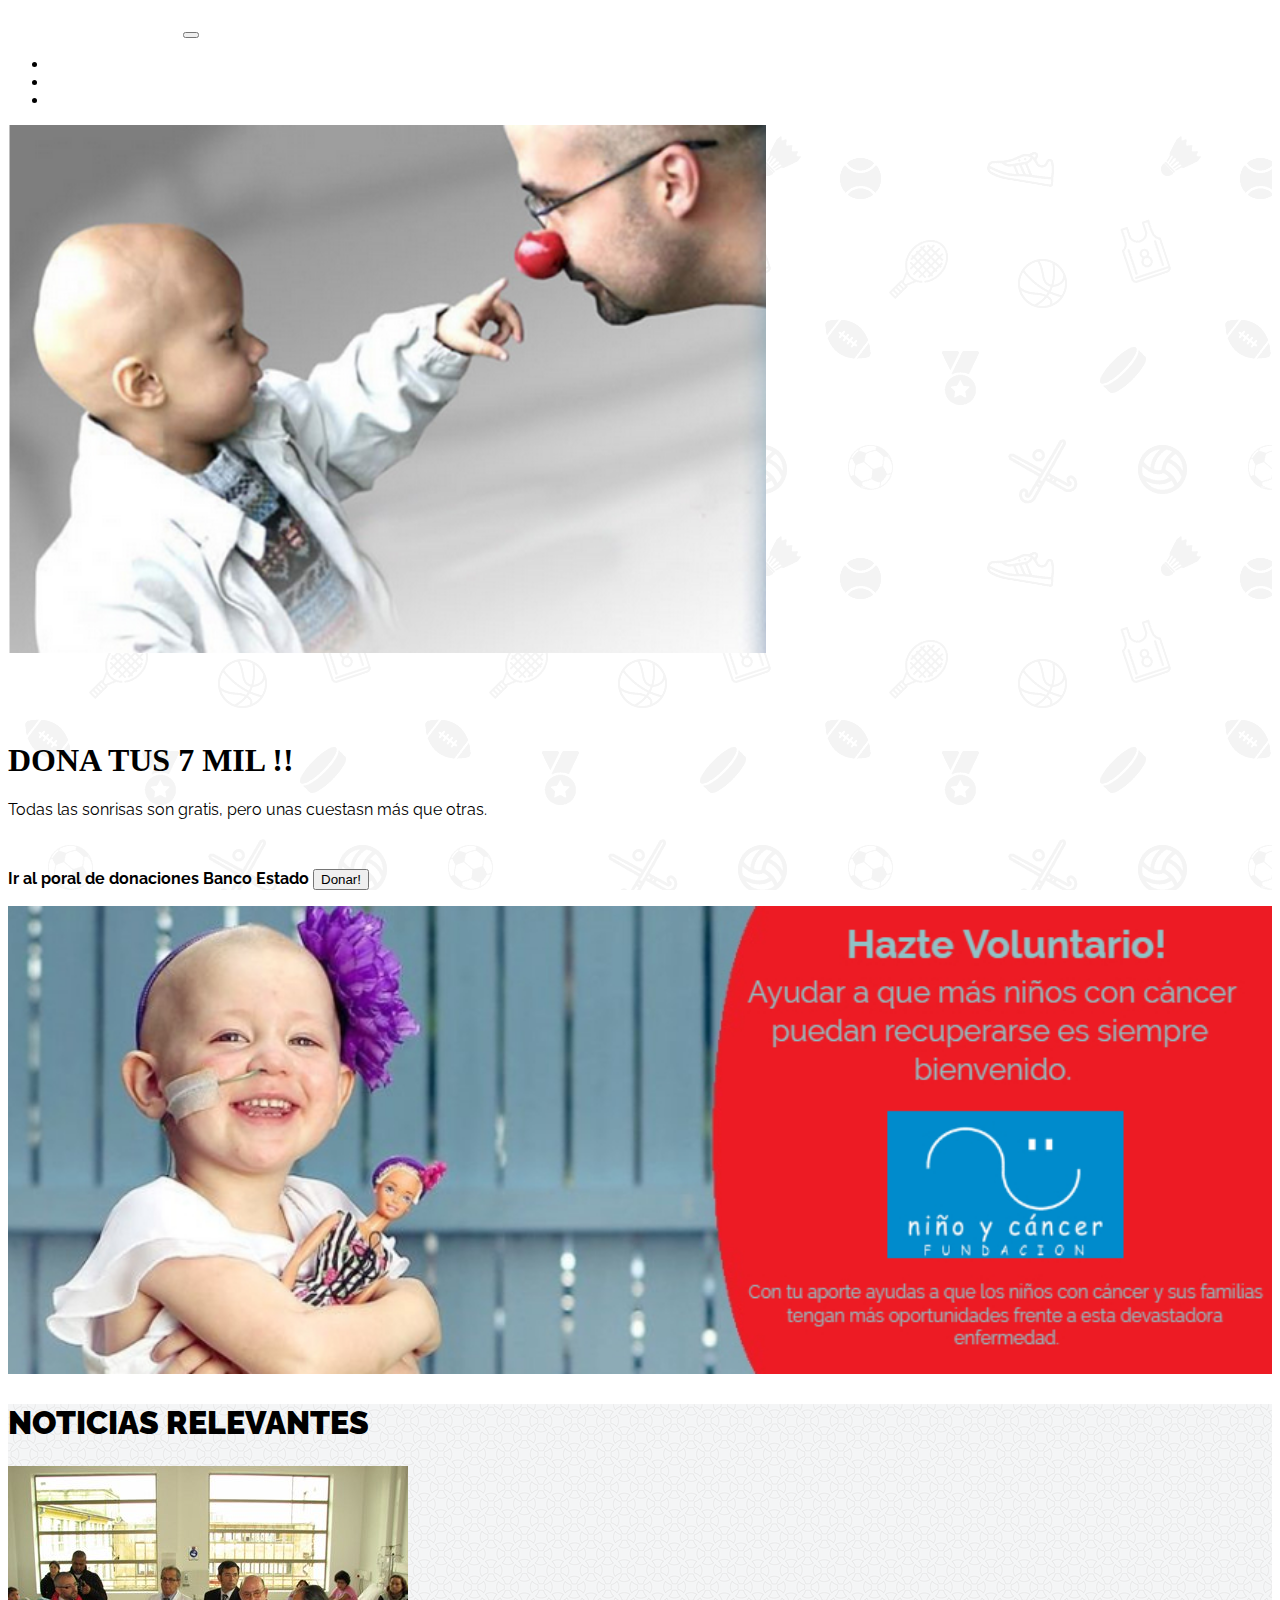
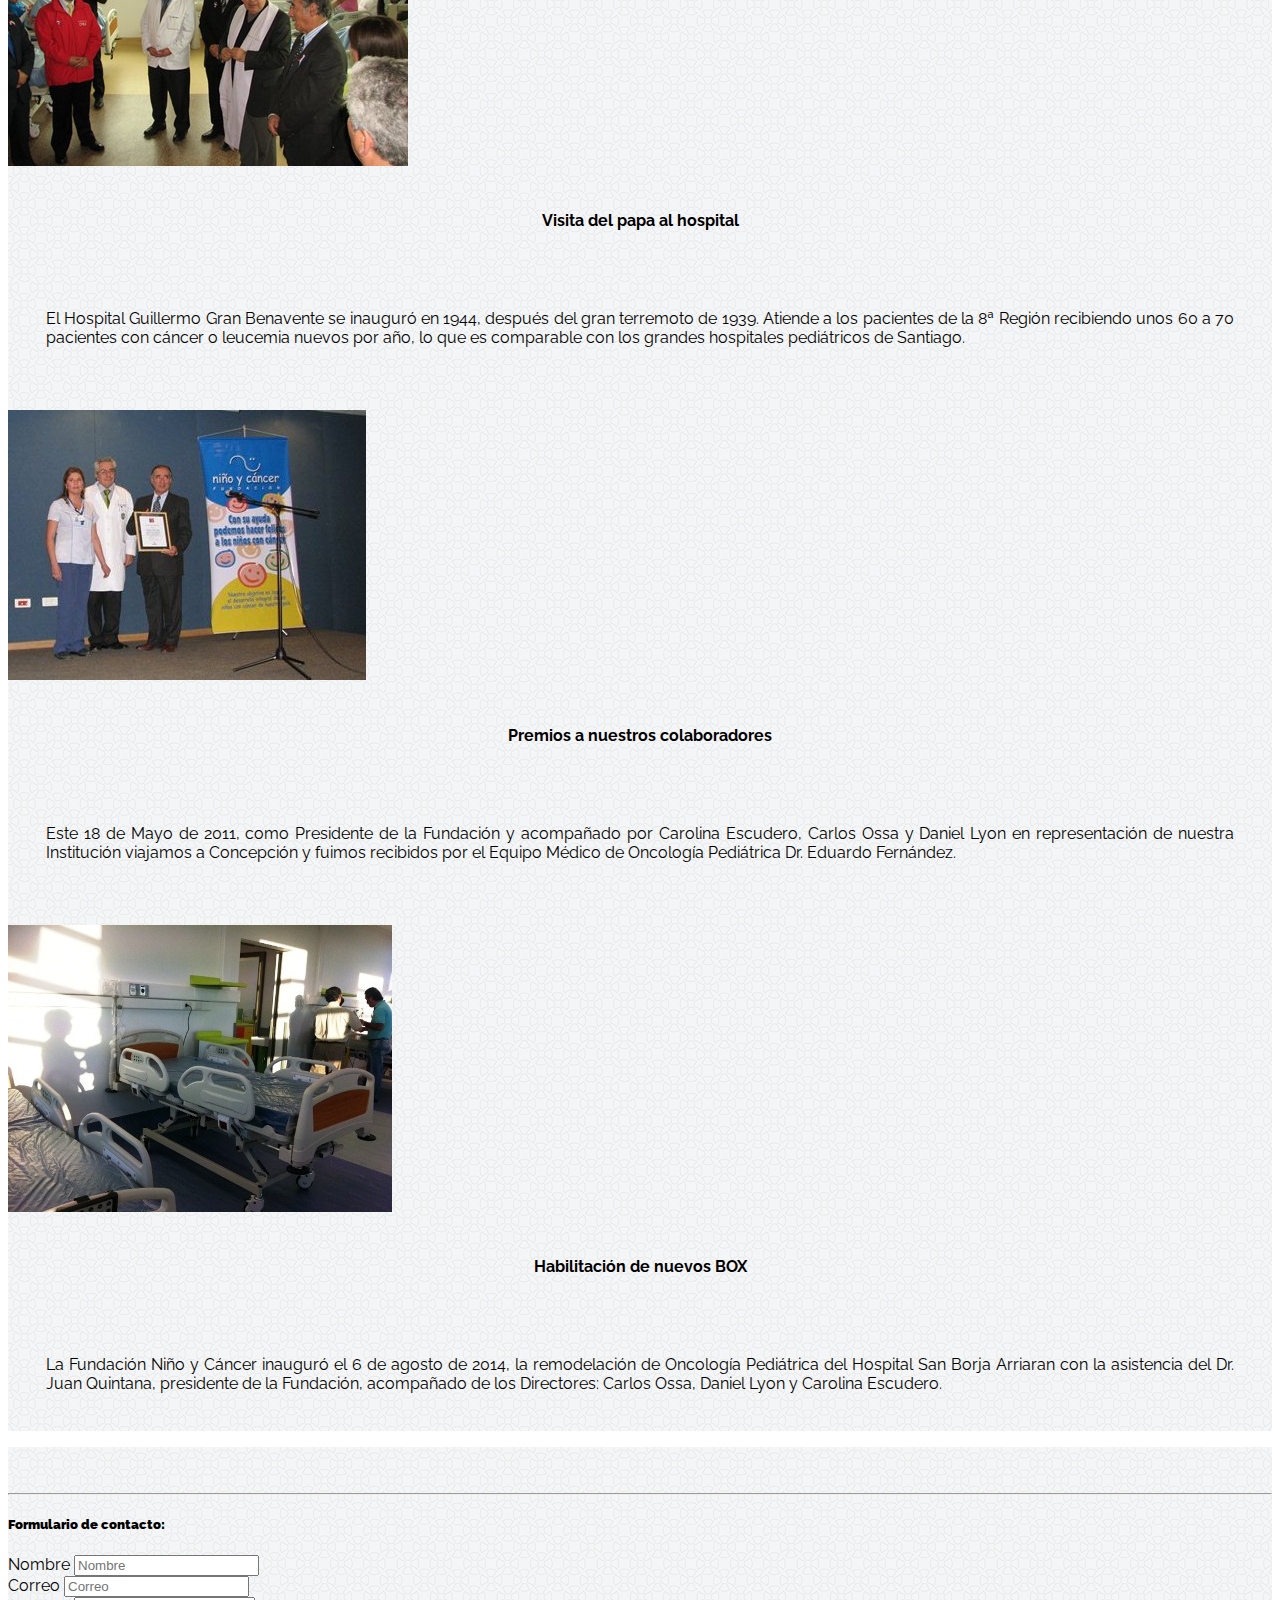
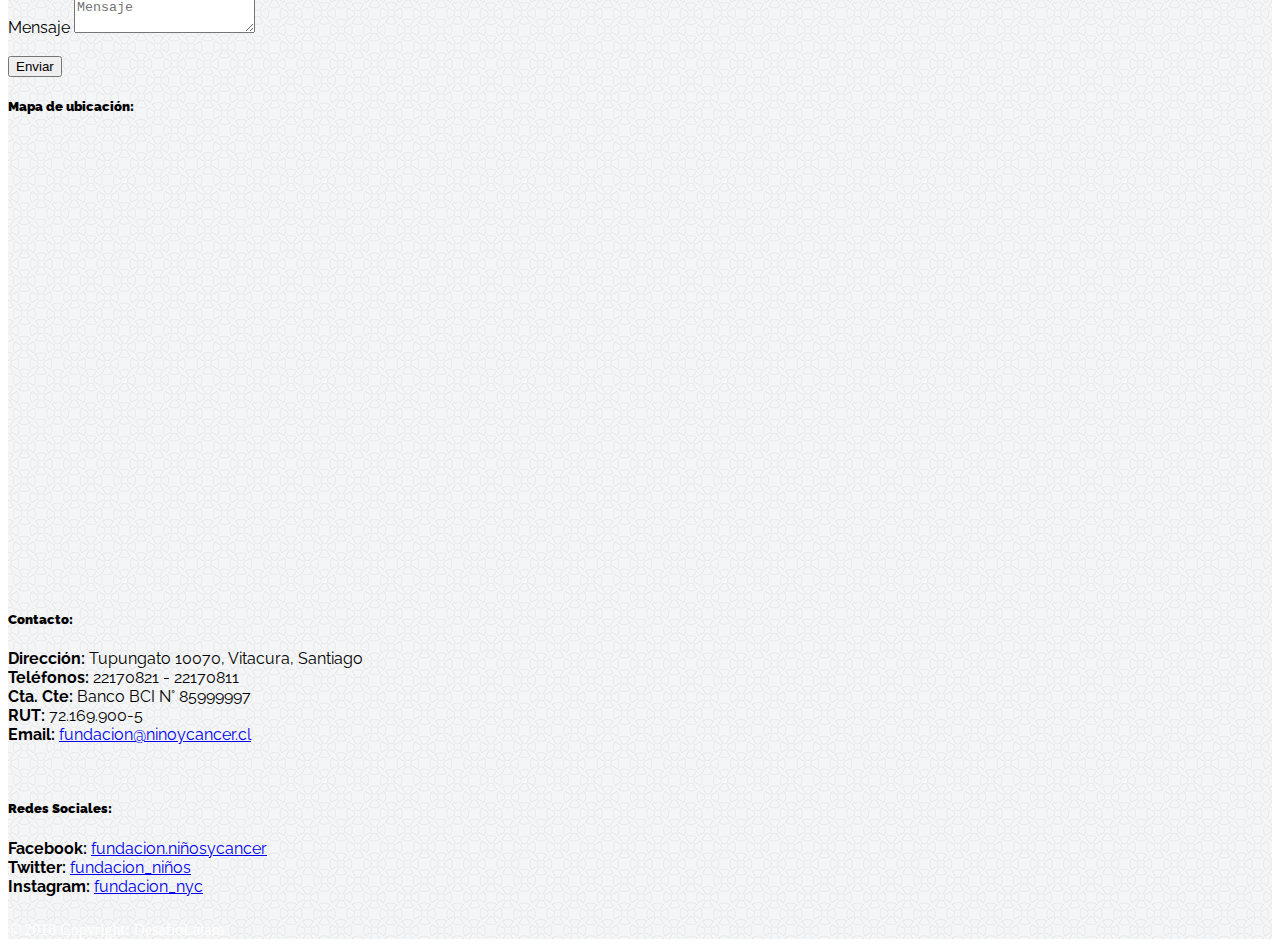
==== index.html @ 7c9a4288 "fisrt commit" ====
<!DOCTYPE html>
<html lang="en">
<head>
  <!-- Responsive meta tag (fuente: https://getbootstrap.com/docs/4.1/getting-started/introduction/) -->
  <meta name="viewport" content="width=device-width, initial-scale=1, shrink-to-fit=no">
  <!-- Tipografia (fuente: https://fonts.google.com/?selection.family=Raleway) -->
  <link href="https://fonts.googleapis.com/css?family=Raleway" rel="stylesheet">
  <title>Fundación Niños y Cáncer</title>
  <meta charset="utf-8">
  <!-- Mi propio style CSS -->
  <link rel="stylesheet" type="text/css" href="style.css">
  <!-- Bootstrap CSS (CDN) -->
  <link rel="stylesheet" href="https://stackpath.bootstrapcdn.com/bootstrap/4.1.3/css/bootstrap.min.css" integrity="sha384-MCw98/SFnGE8fJT3GXwEOngsV7Zt27NXFoaoApmYm81iuXoPkFOJwJ8ERdknLPMO" crossorigin="anonymous">
  <!-- Bootstrap JS (CDN) -->
  <script src="https://code.jquery.com/jquery-3.3.1.slim.min.js" integrity="sha384-q8i/X+965DzO0rT7abK41JStQIAqVgRVzpbzo5smXKp4YfRvH+8abtTE1Pi6jizo" crossorigin="anonymous"></script>
  <script src="https://cdnjs.cloudflare.com/ajax/libs/popper.js/1.14.3/umd/popper.min.js" integrity="sha384-ZMP7rVo3mIykV+2+9J3UJ46jBk0WLaUAdn689aCwoqbBJiSnjAK/l8WvCWPIPm49" crossorigin="anonymous"></script>
  <script src="https://stackpath.bootstrapcdn.com/bootstrap/4.1.3/js/bootstrap.min.js" integrity="sha384-ChfqqxuZUCnJSK3+MXmPNIyE6ZbWh2IMqE241rYiqJxyMiZ6OW/JmZQ5stwEULTy" crossorigin="anonymous"></script>
</head>
<body>
  <!-- inicio de navbar (fuente: https://getbootstrap.com/docs/4.1/components/navbar/) -->
 <nav class="navbar navbar-expand-lg bg-dark fixed-top">
  <a class="navbar-brand" href="index.html">Fundación Niños y Cáncer</a>
    <button class="navbar-toggler" type="button" data-toggle="collapse" data-target="#navbarSupportedContent" aria-controls="navbarSupportedContent" aria-expanded="false" aria-label="Toggle navigation">
      <span class="navbar-toggler-icon"></span>
    </button>
  <div class="collapse navbar-collapse" id="navbarSupportedContent">
    <ul class="navbar-nav ml-auto">
      <li class="nav-item">
        <a class="nav-link" href="index.html">Inicio</a>
      </li>
      <li class="nav-item">
        <a class="nav-link" href="nosotros.html">Nosotros</a>
      </li>
      <li class="nav-item">
        <a class="nav-link" href="noticias.html">Noticias</a>
    </ul>
  </div>
</nav> <!-- fin de navbar -->
  <!-- inicio de jumbotron (fuente: ) -->
  <div class="jumbotron jumbotron-fluid fondo-a">
  <div class="container">
    <div class="row">
    <div class="col-md-5 text-center">
      <img src="images/donacion.png" class="banner-width jombotron-img rounded">
    </div>
    <div class="col-md-7 text-center">
      <h1><strong>DONA TUS 7 MIL !!</strong></h1>
      <p class="lead fond">Todas las sonrisas son gratis, pero unas cuestasn más que otras.</p> <br>
      <p class="fond">
        <strong>Ir al poral de donaciones Banco Estado</strong>  
        <a href="https://www.bancoestado.cl/imagenes/_campanas/portal-donaciones/index.asp" target="_blank"><button class="btn btn-primary">Donar!</button></a>
      </p>
    </div>
    </div>
  </div> 
  </div> <!-- fin de jumbotron -->
  <!-- inicio del banner (fuente: https://getbootstrap.com/docs/4.1/content/images/) -->
<div class="row"> <!-- fila del banner -->
  <div class="col-sm-12 col-md-12 col-lg-12 col-xl-12">
    <img src="images/banner_principal.jpg" class="img-fluid banner-width" alt="Responsive image">
    </div>
</div> <!-- fin del banner -->
 <!-- Seccion thumbnail (fuente: http://empieza.desafiolatam.com/cohorts/152/sections/4775/activities/3430/items/16469)-->
<div class="fondo-b">
  <div class="container">
  <div class="row">
    <div class="col-sm-12 text-center seccion-margen fond">
      <h1><strong>NOTICIAS RELEVANTES</strong></h1>
    </div>
  </div>
  <div class="row fond">
        <!-- Primera columna -->
    <div class="col-xl-4 col-lg-4 col-md-4 col-sm-12 seccion-margen">
      <div class="thumbnail img-thumbnail text-center">
      <img src="images/renovacion_t.jpg" class="img-fluid img-thumbnail">
      <p class="seccion-titular">
        <strong>Visita del papa al hospital</strong>
      </p>
        <p class="seccion-thumbnail">
          El Hospital Guillermo Gran Benavente se inauguró en 1944, después del gran terremoto de 1939. Atiende a los pacientes de la 8ª Región recibiendo   unos 60 a 70 pacientes con cáncer o leucemia nuevos por año, lo que es comparable con los grandes hospitales pediátricos de Santiago. 
        </p>
      </div>
    </div>
        <!-- Segunda columna -->
    <div class="col-xl-4 col-lg-4 col-md-4 col-sm-12 seccion-margen">
      <div class="thumbnail img-thumbnail text-center">
      <img src="images/inaguracio_t.jpg" class="img-fluid img-thumbnail">
      <p class="seccion-titular">
        <strong>Premios a nuestros colaboradores</strong>
      </p>
        <p class="seccion-thumbnail">
          Este 18 de Mayo de 2011, como Presidente de la Fundación y acompañado por Carolina Escudero, Carlos Ossa y Daniel Lyon en representación de nuestra Institución viajamos a Concepción y fuimos recibidos por el  Equipo Médico de Oncología Pediátrica Dr. Eduardo Fernández.
      </div>
    </div>
          <!-- Tercera columna -->
    <div class="col-xl-4 col-lg-4 col-md-4 col-sm-12 seccion-margen">
      <div class="thumbnail img-thumbnail text-center">
      <img src="images/camillas_t.jpg" class="img-fluid img-thumbnail">
      <p class="seccion-titular">
        <strong>Habilitación de nuevos BOX</strong>
      </p>
        <p class="seccion-thumbnail">
          La Fundación Niño y Cáncer inauguró el 6 de agosto de 2014, la remodelación de  Oncología Pediátrica del Hospital San Borja Arriaran con la asistencia del Dr. Juan Quintana, presidente de la Fundación, acompañado de los Directores: Carlos Ossa, Daniel Lyon y Carolina Escudero.
        </p>
      </div>
    </div>
  </div>
  </div>
</div> <!-- fin de seccion thumbnail -->
<!-- inicio del footer (fuente: https://mdbootstrap.com/components/bootstrap-footer/) -->
<footer class="seccion-padding fondo-b">
    <div class="container-fluid text-center text-md-left">
      <div class="row fond">
        <!-- Grid column -->
        <hr class="clearfix w-100 d-md-none pb-3">
        <!-- primera columna "formulario de contacto" (fuente: http://getbootstrap.com/docs/3.3/css/#forms) -->
        <div class="col-md-5 mt-md-0 mt-3">
          <h5><strong>Formulario de contacto:</strong></h5>
            <form>
              <div class="form-group">
                <label>Nombre</label>
                <input type="name" class="form-control" id="exampleInputEmail1" placeholder="Nombre">
              </div>
              <div class="form-group">
                 <label for="exampleInputEmail1">Correo</label>
                 <input type="email" class="form-control" id="exampleInputEmail1" placeholder="Correo">
              </div>
              <div class="from">
                <label>Mensaje</label>
                <textarea class="form-control" rows="2" placeholder="Mensaje"></textarea>
              </div> <br>
              <div class="text-center">
              <button type="submit" class="btn btn-default">Enviar</button>
              </div>
            </form>
        </div> <!-- fin de la primera columna -->
        <!-- Segunda columna de Mapa de ubicacion (fuente: http://empieza.desafiolatam.com/cohorts/152/sections/4775/activities/3430/items/16477) -->
          <div class="col-md-4 mb-md-0 mb-3">
            <h5><strong>Mapa de ubicación:</strong></h5>
              <div class="embed-responsive embed-responsive-1by1">
                <iframe src="https://www.google.com/maps/embed?pb=!1m18!1m12!1m3!1d3331.5093060832514!2d-70.5393450492801!3d-33.38387450139025!2m3!1f0!2f0!3f0!3m2!1i1024!2i768!4f13.1!3m3!1m2!1s0x9662c952b6e45c13%3A0xe20a79d839401910!2sTupungato+10070%2C+Vitacura%2C+Regi%C3%B3n+Metropolitana!5e0!3m2!1ses-419!2scl!4v1537024562553" width="600" height="450" frameborder="0" style="border:0" allowfullscreen class="embed-responsive-item"></iframe>
              </div>
          </div> <!-- fin de la segunda columna -->
          <!-- tercera columna de contactos -->
          <div class="col-md-3 mb-md-0 mb-3">
            <h5><strong>Contacto:</strong></h5>
              <p>
                <strong> Dirección: </strong> Tupungato 10070, Vitacura, Santiago <br> 
                <strong> Teléfonos: </strong> 22170821 - 22170811 <br> 
                <strong> Cta. Cte: </strong> Banco BCI N° 85999997 <br> 
                <strong> RUT: </strong> 72.169.900-5 <br>
                <strong> Email: </strong> <a href="#"> fundacion@ninoycancer.cl </a>
              </p><br>
            <h5><strong>Redes Sociales:</strong></h5>
              <p>
                <strong> Facebook: </strong> <a href="#"> fundacion.niñosycancer </a> <br>
                <strong> Twitter: </strong> <a href="#"> fundacion_niños </a> <br>
                <strong> Instagram: </strong> <a href="#"> fundacion_nyc </a> <br>
              </p>
          </div> <!-- fin de la tercera columna de contactos -->
      </div> <!-- fin del row -->
    </div> <!-- fin del container-fluid -->
    <!-- inicio copyright -->
    <div class="text-center color-font seccion-margen bg-dark">
      © 2018 Copyright: DesafioLatam
    </div> <!-- fin del Copyright -->
  </footer> <!-- fin del footer -->
</body>
</html>
---- style.css ----
body{
	padding-top: 1%;
}
.fondo-a{
	background: url(images/Sports.png);
}
.fondo-b{
	background: url(images/circles-light.png);
}
.fondo-c{
	background: url(images/bright_squares.png);
}
.banner-width{
	max-width: 100%;
	width: 100%;
}
.seccion-margen{
	margin-top: 2%;
}
.seccion-padding{
	padding-top: 3%;
}
.seccion-thumbnail{
	padding: 3%;
	text-align: justify;
}
.seccion-titular{
	padding: 2%;
	text-align: center;
	margin-bottom: 0%;
}
.jombotron-img{
    width: 60%;
    height: auto;
    margin-bottom: 5%;
}
div.jumbotron.jumbotron-fluid{
	margin-bottom: 0%;
    padding-bottom: 0%;
}
.fond{
	font-family: 'Raleway', sans-serif;
}
.color-font{
	color: white;
}
a.navbar-brand{
	color: white;
}
a.nav-link{
	color: white;
}
.type-list{
	list-style-type: square;
}
.padding-nosotros{
	padding-bottom: 5%;
    padding-top: 7%;
}
}
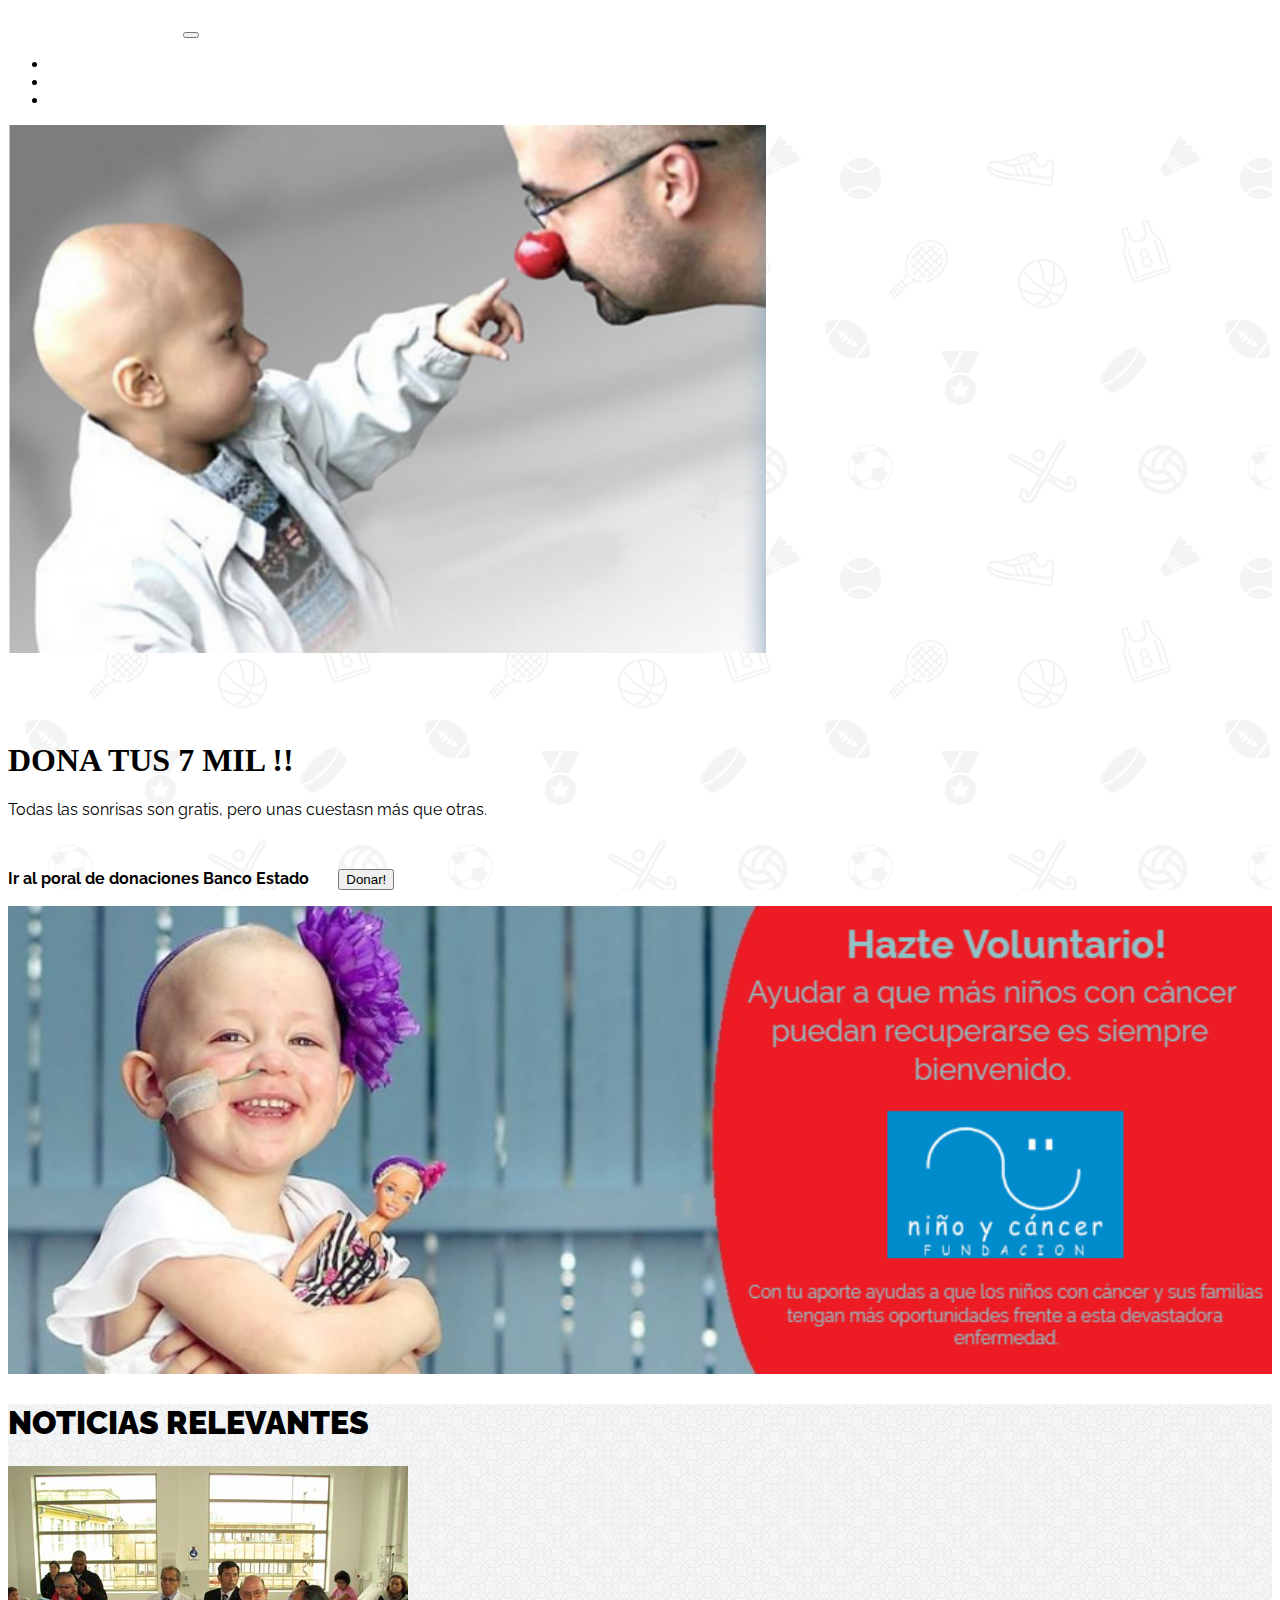
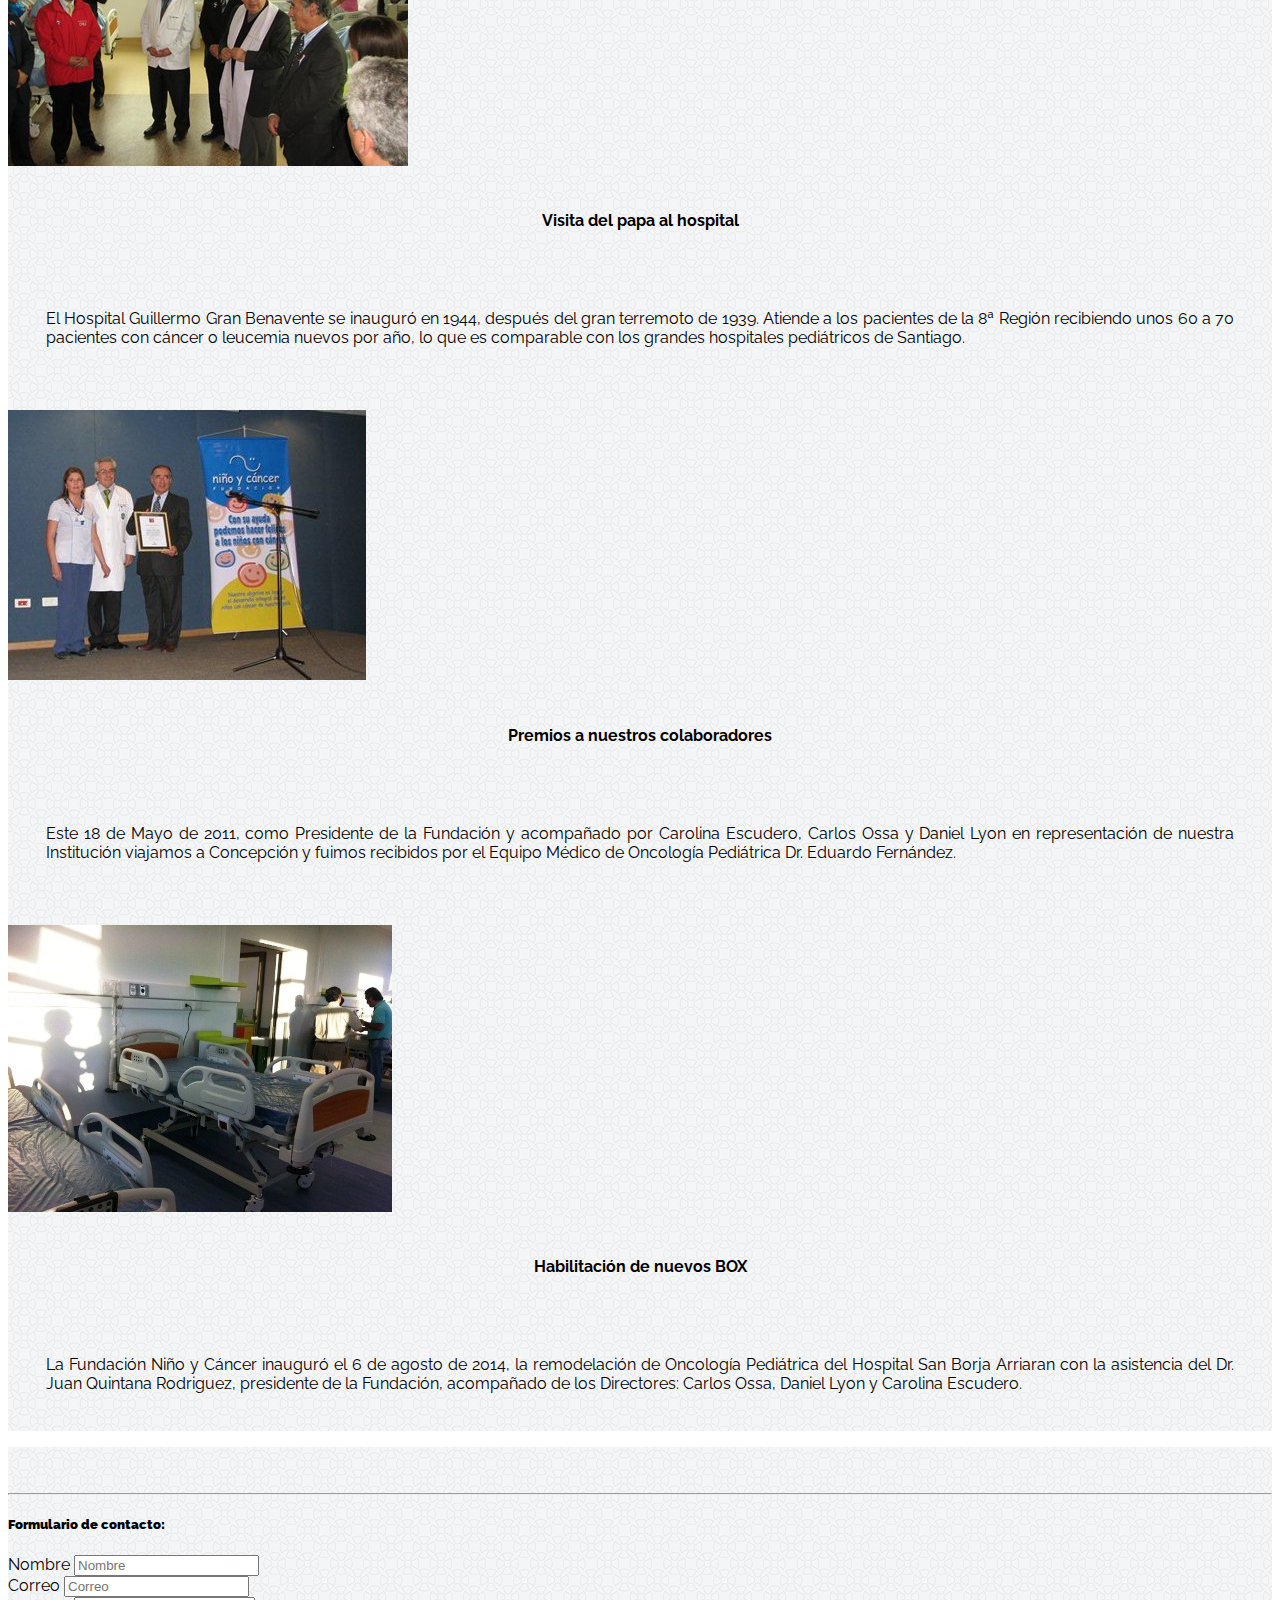
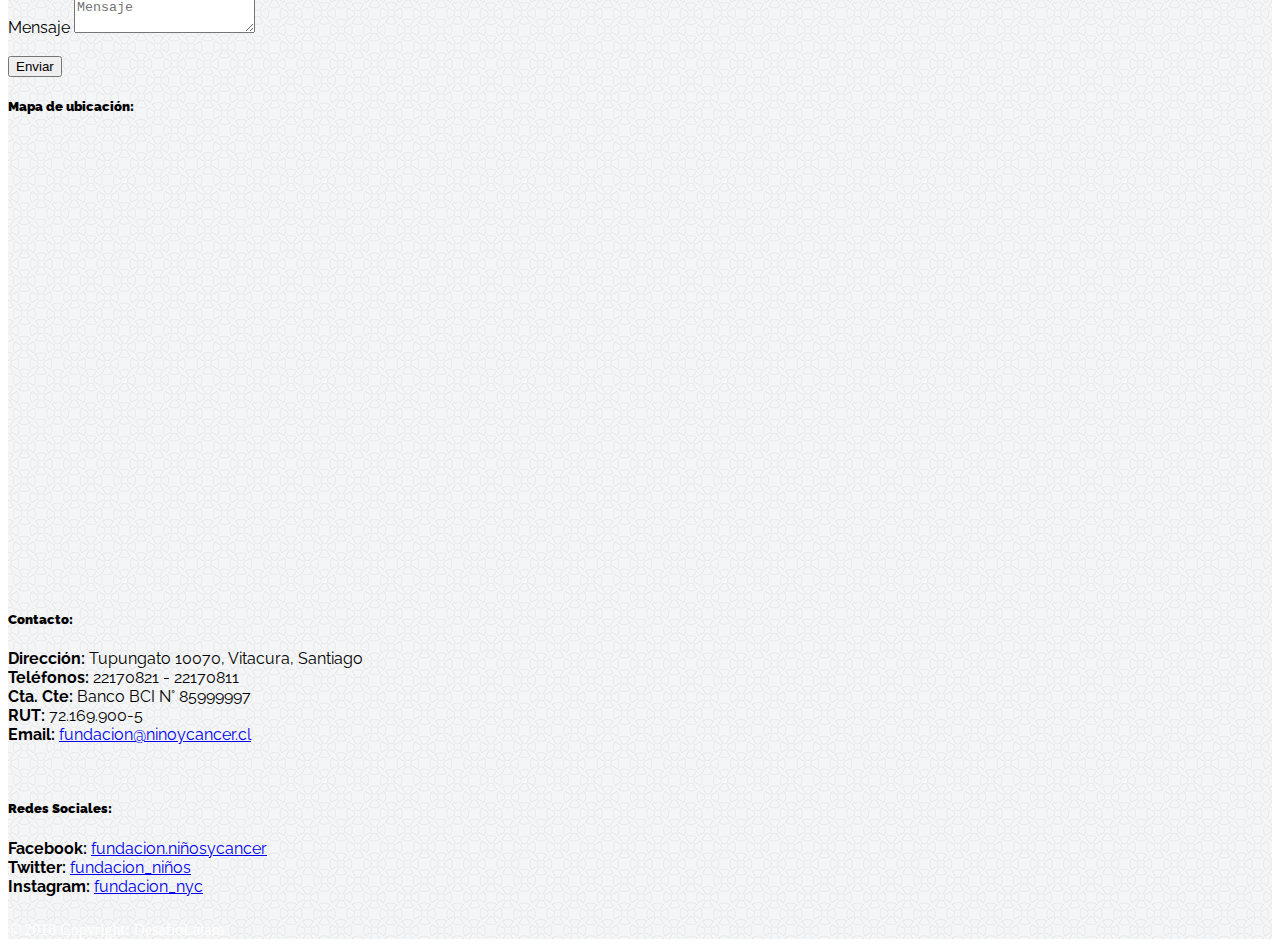
==== commit 25b13e9c: "fourth commit" ====
--- a/index.html
+++ b/index.html
@@ -40,15 +40,15 @@
   <div class="jumbotron jumbotron-fluid fondo-a">
   <div class="container">
     <div class="row">
-    <div class="col-md-5 text-center">
+    <div class="col-sm-12 col-md-5 col-lg-5 col-xl-5 text-center">
       <img src="images/donacion.png" class="banner-width jombotron-img rounded">
     </div>
-    <div class="col-md-7 text-center">
+    <div class="col-sm-12 col-md-7 col-lg-7 col-xl-7 text-center">
       <h1><strong>DONA TUS 7 MIL !!</strong></h1>
       <p class="lead fond">Todas las sonrisas son gratis, pero unas cuestasn más que otras.</p> <br>
       <p class="fond">
         <strong>Ir al poral de donaciones Banco Estado</strong>  
-        <a href="https://www.bancoestado.cl/imagenes/_campanas/portal-donaciones/index.asp" target="_blank"><button class="btn btn-primary">Donar!</button></a>
+        <a href="https://www.bancoestado.cl/imagenes/_campanas/portal-donaciones/index.asp" target="_blank"><button class="btn btn-primary bottom-do">Donar!</button></a>
       </p>
     </div>
     </div>
@@ -100,7 +100,7 @@
         <strong>Habilitación de nuevos BOX</strong>
       </p>
         <p class="seccion-thumbnail">
-          La Fundación Niño y Cáncer inauguró el 6 de agosto de 2014, la remodelación de  Oncología Pediátrica del Hospital San Borja Arriaran con la asistencia del Dr. Juan Quintana, presidente de la Fundación, acompañado de los Directores: Carlos Ossa, Daniel Lyon y Carolina Escudero.
+          La Fundación Niño y Cáncer inauguró el 6 de agosto de 2014, la remodelación de  Oncología Pediátrica del Hospital San Borja Arriaran con la asistencia del Dr. Juan Quintana Rodriguez, presidente de la Fundación, acompañado de los Directores: Carlos Ossa, Daniel Lyon y Carolina Escudero.
         </p>
       </div>
     </div>
@@ -114,7 +114,7 @@
         <!-- Grid column -->
         <hr class="clearfix w-100 d-md-none pb-3">
         <!-- primera columna "formulario de contacto" (fuente: http://getbootstrap.com/docs/3.3/css/#forms) -->
-        <div class="col-md-5 mt-md-0 mt-3">
+        <div class="col-sm-12 col-md-5 col-lg-5 col-xl-5">
           <h5><strong>Formulario de contacto:</strong></h5>
             <form>
               <div class="form-group">
@@ -135,14 +135,14 @@
             </form>
         </div> <!-- fin de la primera columna -->
         <!-- Segunda columna de Mapa de ubicacion (fuente: http://empieza.desafiolatam.com/cohorts/152/sections/4775/activities/3430/items/16477) -->
-          <div class="col-md-4 mb-md-0 mb-3">
+          <div class="col-sm-12 col-md-4 col-lg-4 col-xl-4">
             <h5><strong>Mapa de ubicación:</strong></h5>
               <div class="embed-responsive embed-responsive-1by1">
                 <iframe src="https://www.google.com/maps/embed?pb=!1m18!1m12!1m3!1d3331.5093060832514!2d-70.5393450492801!3d-33.38387450139025!2m3!1f0!2f0!3f0!3m2!1i1024!2i768!4f13.1!3m3!1m2!1s0x9662c952b6e45c13%3A0xe20a79d839401910!2sTupungato+10070%2C+Vitacura%2C+Regi%C3%B3n+Metropolitana!5e0!3m2!1ses-419!2scl!4v1537024562553" width="600" height="450" frameborder="0" style="border:0" allowfullscreen class="embed-responsive-item"></iframe>
               </div>
           </div> <!-- fin de la segunda columna -->
           <!-- tercera columna de contactos -->
-          <div class="col-md-3 mb-md-0 mb-3">
+          <div class="col-sm-12 col-md-3 col-lg-3 col-xl-3">
             <h5><strong>Contacto:</strong></h5>
               <p>
                 <strong> Dirección: </strong> Tupungato 10070, Vitacura, Santiago <br> 
--- a/style.css
+++ b/style.css
@@ -9,6 +9,9 @@
 }
 .fondo-c{
 	background: url(images/bright_squares.png);
+}
+.fondo-d{
+	background: url(images/tic-tac-toe.png);
 }
 .banner-width{
 	max-width: 100%;
@@ -57,4 +60,9 @@
 	padding-bottom: 5%;
     padding-top: 7%;
 }
+.bottom-do{
+    margin-left: 2%;
 }
+.bottom-no{
+	padding-bottom: 3%;
+}
